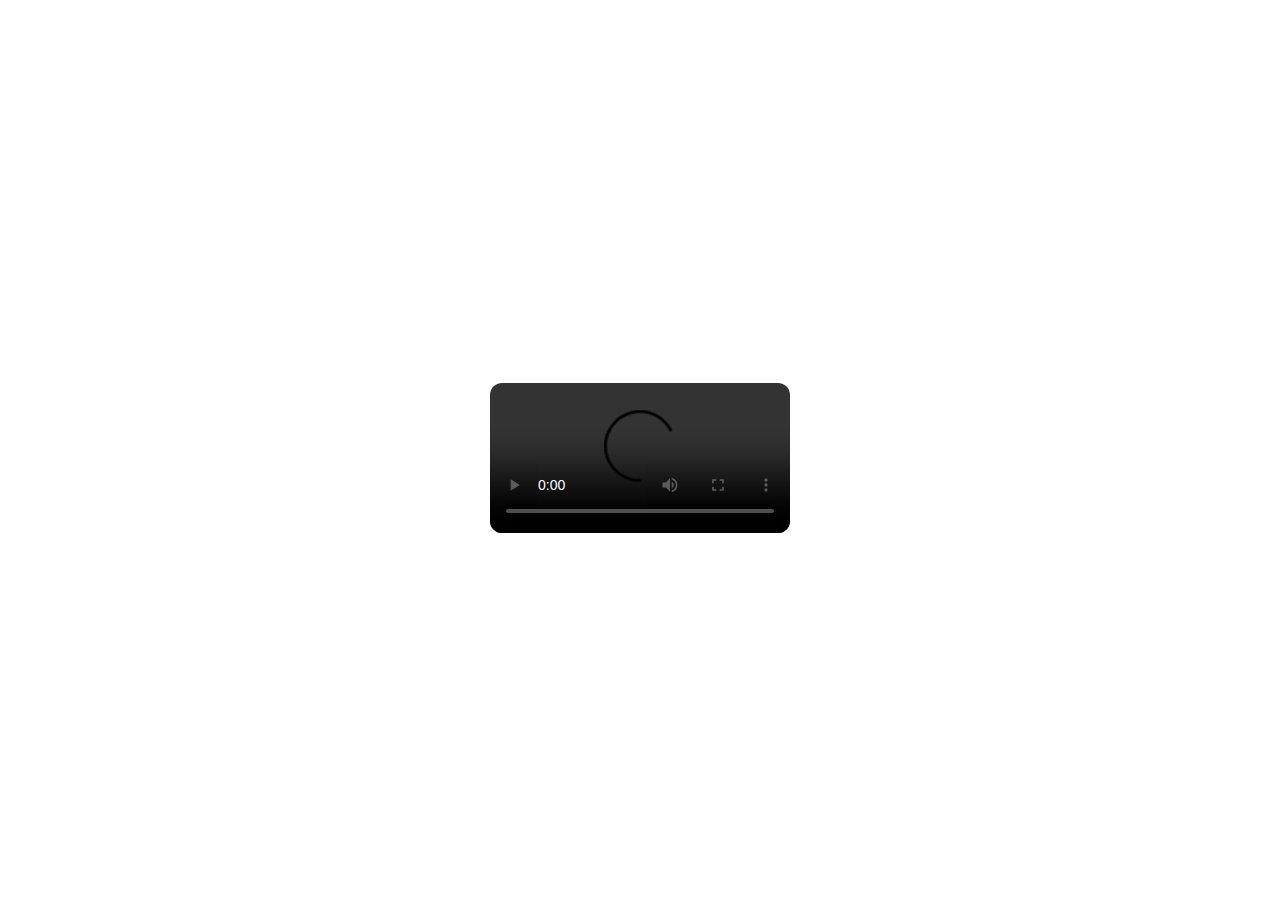
==== film.html @ 0b6fe78d "Første setup og grund stamme" ====
<!DOCTYPE html>
<html lang="en">
<head>
    <meta charset="UTF-8">
    <meta http-equiv="X-UA-Compatible" content="IE=edge">
    <meta name="viewport" content="width=device-width, initial-scale=1.0">
    <title>Film</title>
    <link rel="stylesheet" href="layout.css">
</head>
<body>
    <header>

    </header>
    <main class="parent_ambient_player">
        <div class="ambient-player">
            <canvas id="decoyVideo" class="decoy"></canvas>
            <video id="mainVideo" class="main" controls preload>
              <source src="video/pilot_video.mp4" type="video/mp4">
            </video>
          </div>

    </main>
    <footer>

    </footer>
    
    <script src="script.js"></script>
</body>
</html>
---- layout.css ----
/* film lighting & setup */
.parent_ambient_player {
    display: flex;
    height: 100vh;
    align-items: center;
    justify-content: center;
    overflow: hidden;
    background-color: white;
    margin: 0;
  }
  .ambient-player {
    display: flex;
    justify-content: center;
  }
  .main,
  .decoy {
    max-height: 75vh;
    border-radius: 12px;
  }
  .decoy {
    position: absolute;
    filter: blur(64px);
    transform: scale(2, 1.5);
    z-index: -1;
    opacity: 0.6;
  }
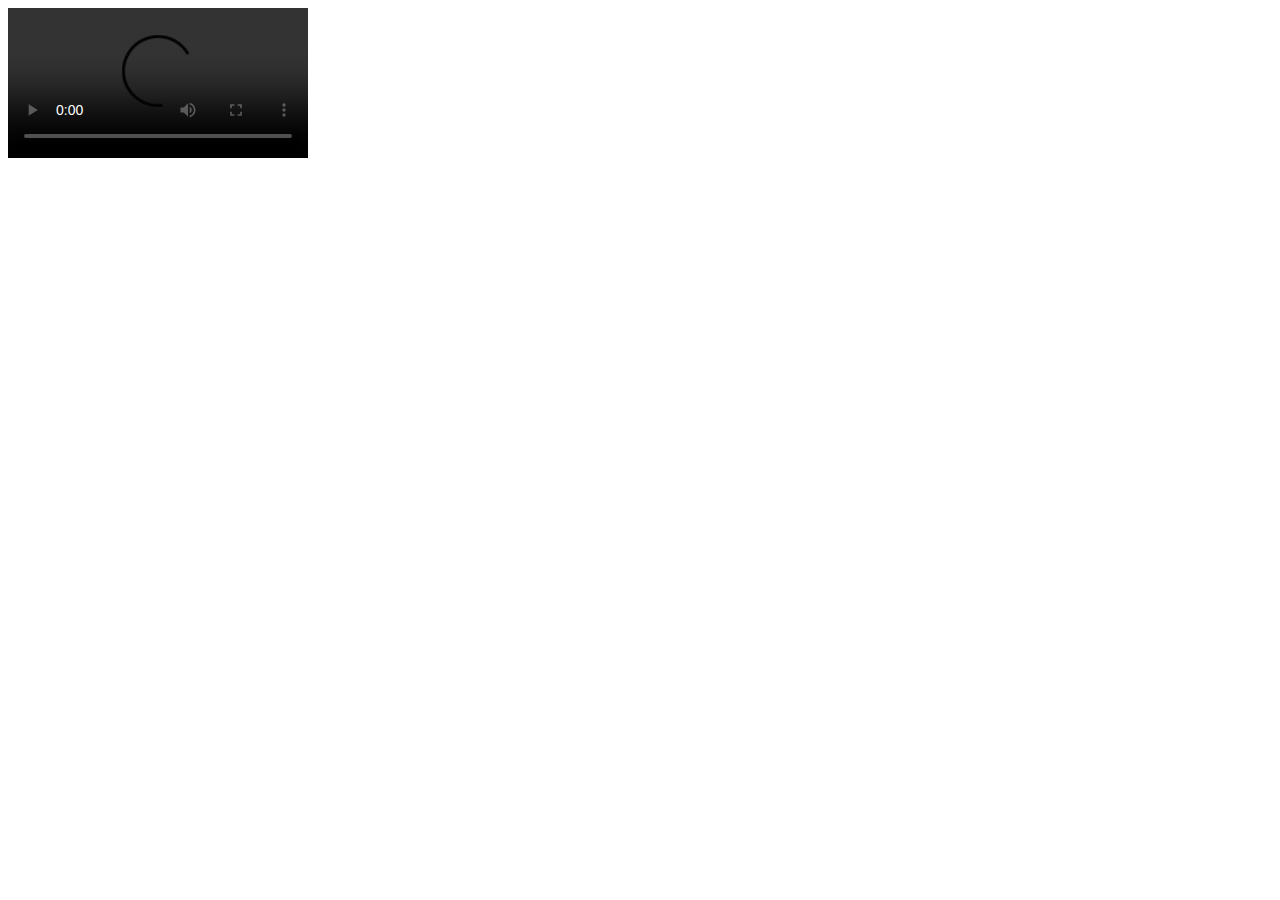
==== commit 05fdcdd1: "rettelser" ====
--- a/film.html
+++ b/film.html
@@ -11,14 +11,8 @@
     <header>
 
     </header>
-    <main class="parent_ambient_player">
-        <div class="ambient-player">
-            <canvas id="decoyVideo" class="decoy"></canvas>
-            <video id="mainVideo" class="main" controls preload>
-              <source src="video/pilot_video.mp4" type="video/mp4">
-            </video>
-          </div>
-
+    <main class="">
+        <video src="video/pilot_video.mp4" controls></video>
     </main>
     <footer>
 
--- a/layout.css
+++ b/layout.css
@@ -1,26 +1 @@
 /* film lighting & setup */
-.parent_ambient_player {
-    display: flex;
-    height: 100vh;
-    align-items: center;
-    justify-content: center;
-    overflow: hidden;
-    background-color: white;
-    margin: 0;
-  }
-  .ambient-player {
-    display: flex;
-    justify-content: center;
-  }
-  .main,
-  .decoy {
-    max-height: 75vh;
-    border-radius: 12px;
-  }
-  .decoy {
-    position: absolute;
-    filter: blur(64px);
-    transform: scale(2, 1.5);
-    z-index: -1;
-    opacity: 0.6;
-  }